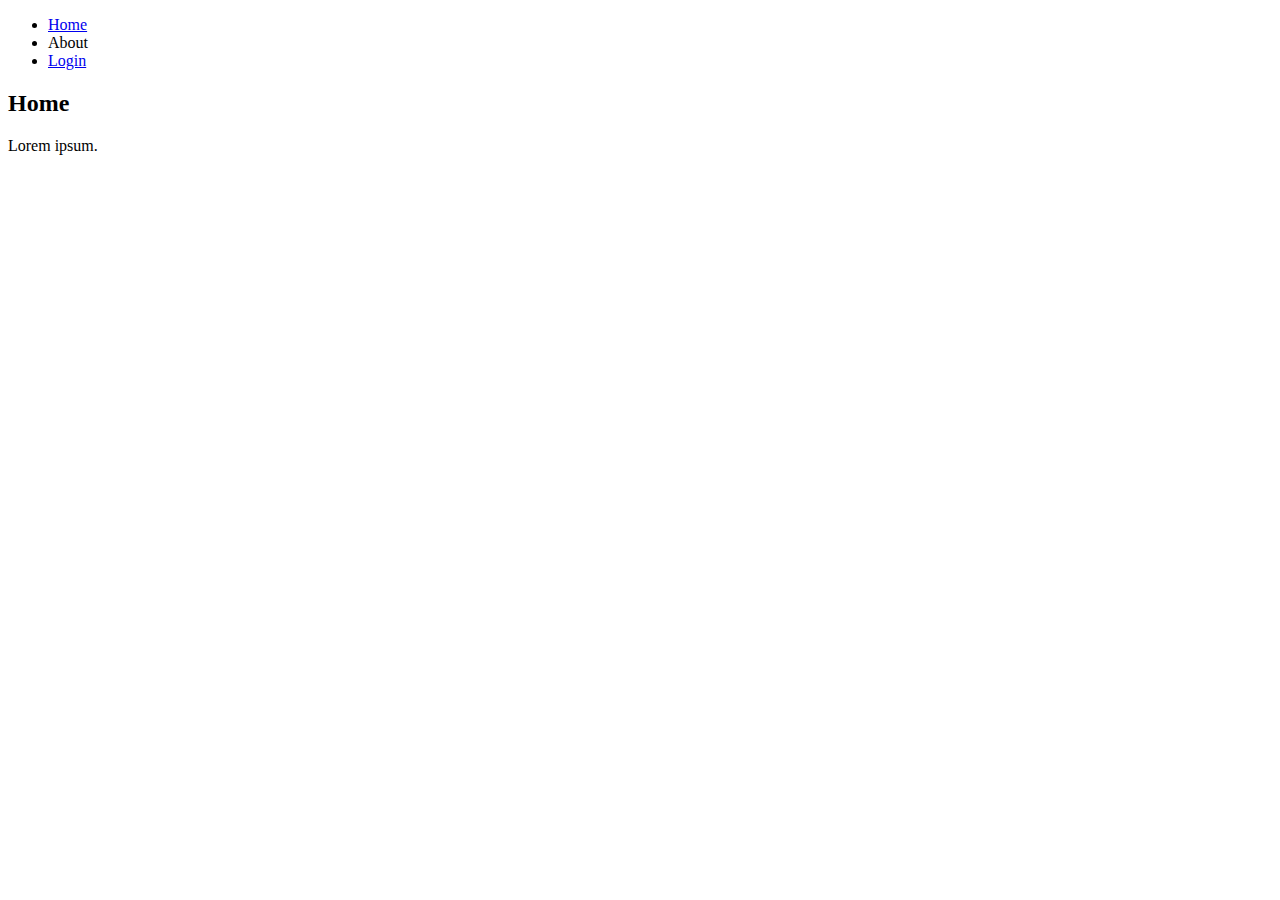
==== learning_css/index.html @ e6e042b2 "boilerplate for css example" ====
<!DOCTYPE html>
<html lang="en">
<head>
    <meta charset="UTF-8">
    <meta name="viewport" content="width=device-width, initial-scale=1.0">
    <meta http-equiv="X-UA-Compatible" content="ie=edge">
    <title>CSS</title>
</head>
<body>
    <header>
        <nav>
            <ul>
                <li><a href='index.html'>Home</a></li>
                <li>About</li>
                <li><a href='login.html'>Login</a></li>
            </ul>
        </nav>
    </header>
    <section>
        <h2>Home</h2>
        <p>Lorem ipsum.</p>
    </section>
</body>
</html>
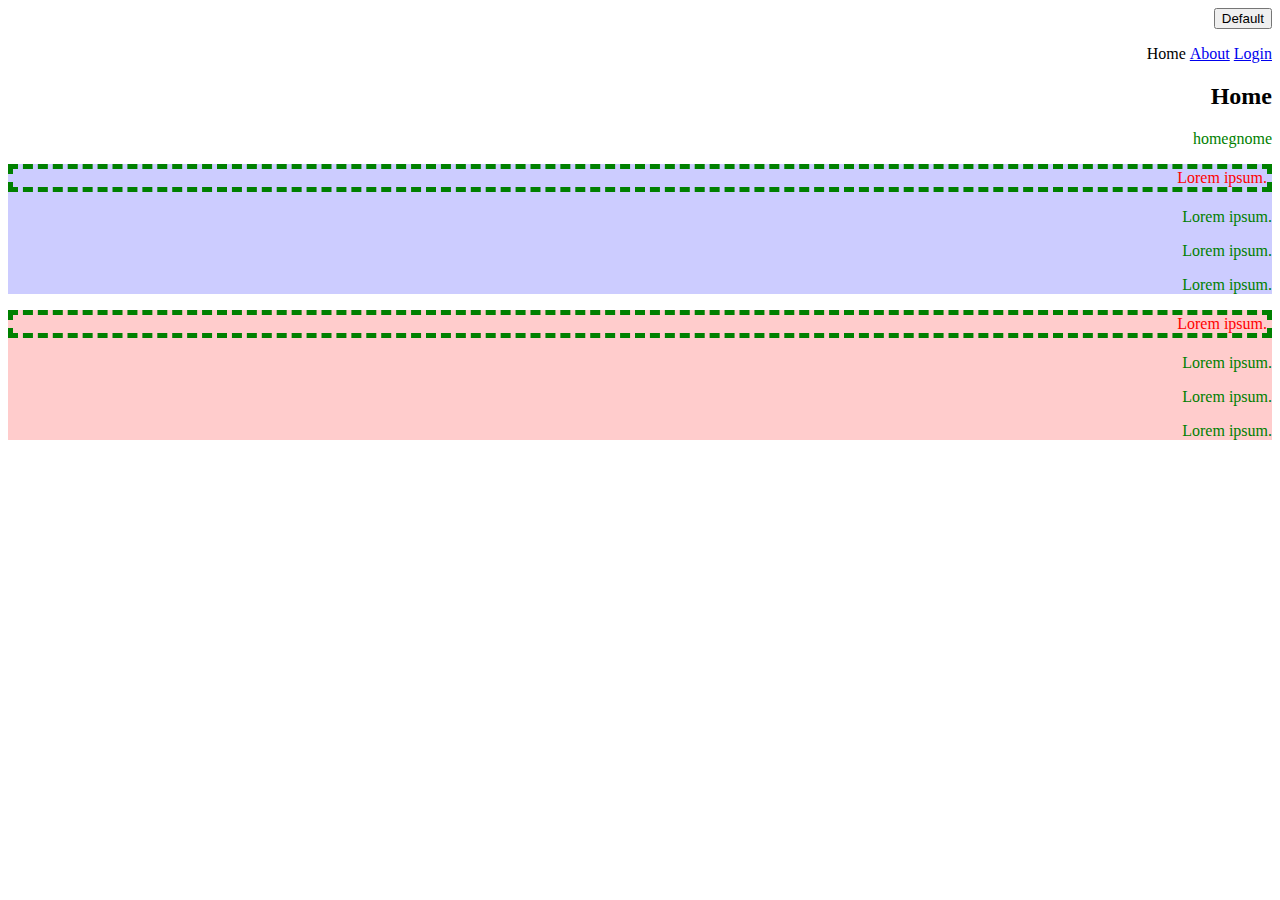
==== commit 6601302f: "css selector and specificity" ====
--- a/learning_css/index.html
+++ b/learning_css/index.html
@@ -1,24 +1,35 @@
 <!DOCTYPE html>
-<html lang="en">
+<html>
 <head>
-    <meta charset="UTF-8">
-    <meta name="viewport" content="width=device-width, initial-scale=1.0">
-    <meta http-equiv="X-UA-Compatible" content="ie=edge">
-    <title>CSS</title>
+	<link rel="stylesheet" type='text/css' href="style.css">
+	<title>My first website!</title>
 </head>
 <body>
-    <header>
-        <nav>
-            <ul>
-                <li><a href='index.html'>Home</a></li>
-                <li>About</li>
-                <li><a href='login.html'>Login</a></li>
-            </ul>
-        </nav>
-    </header>
-    <section>
-        <h2>Home</h2>
-        <p>Lorem ipsum.</p>
-    </section>
+	<button class="btn btn-primary">Default</button>
+	<header>
+		<nav>
+			<ul>
+				<li>Home</li>
+				<li><a href="about.html">About</a></li>
+				<li><a href="login.html">Login</a></li>
+			</ul>
+		</nav>
+	</header>
+	<section>
+		<h2>Home</h2>
+		<p>homegnome</p>
+		<div id='div1'>
+			<p class='webtext active'>Lorem ipsum.</p>
+			<p class='webtext'>Lorem ipsum.</p>
+			<p class='webtext'>Lorem ipsum.</p>
+			<p class='webtext'>Lorem ipsum.</p>
+		</div>
+		<div id='div2'>
+			<p class='webtext active'>Lorem ipsum.</p>
+			<p class='webtext'>Lorem ipsum.</p>
+			<p class='webtext'>Lorem ipsum.</p>
+			<p class='webtext'>Lorem ipsum.</p>
+		</div>
+	</section>
 </body>
 </html>--- a/learning_css/style.css
+++ b/learning_css/style.css
@@ -0,0 +1,44 @@
+* {
+    text-align: right;
+}
+
+body {
+    background-image: url('https://cdn1.medicalnewstoday.com/content/images/articles/322/322868/golden-retriever-puppy.jpg');
+    background-size: cover;
+}
+
+h2 + p:hover {
+    color: red;
+    text-align: center;
+    border: 5px solid rgba(255, 176, 170, 0.5);
+    cursor: pointer;
+}
+
+p {
+    color: pink;
+}
+
+p {
+    color: green;
+}
+
+li {
+    list-style: none;
+    display: inline;
+}
+
+.webtext:first-child {
+    border: 5px dashed green;
+}
+
+.active {
+    color: red;
+}
+
+#div1 {
+    background: rgba(0, 0, 255, 0.2);
+}
+
+#div2 {
+    background: rgba(255, 0, 0, 0.2);
+}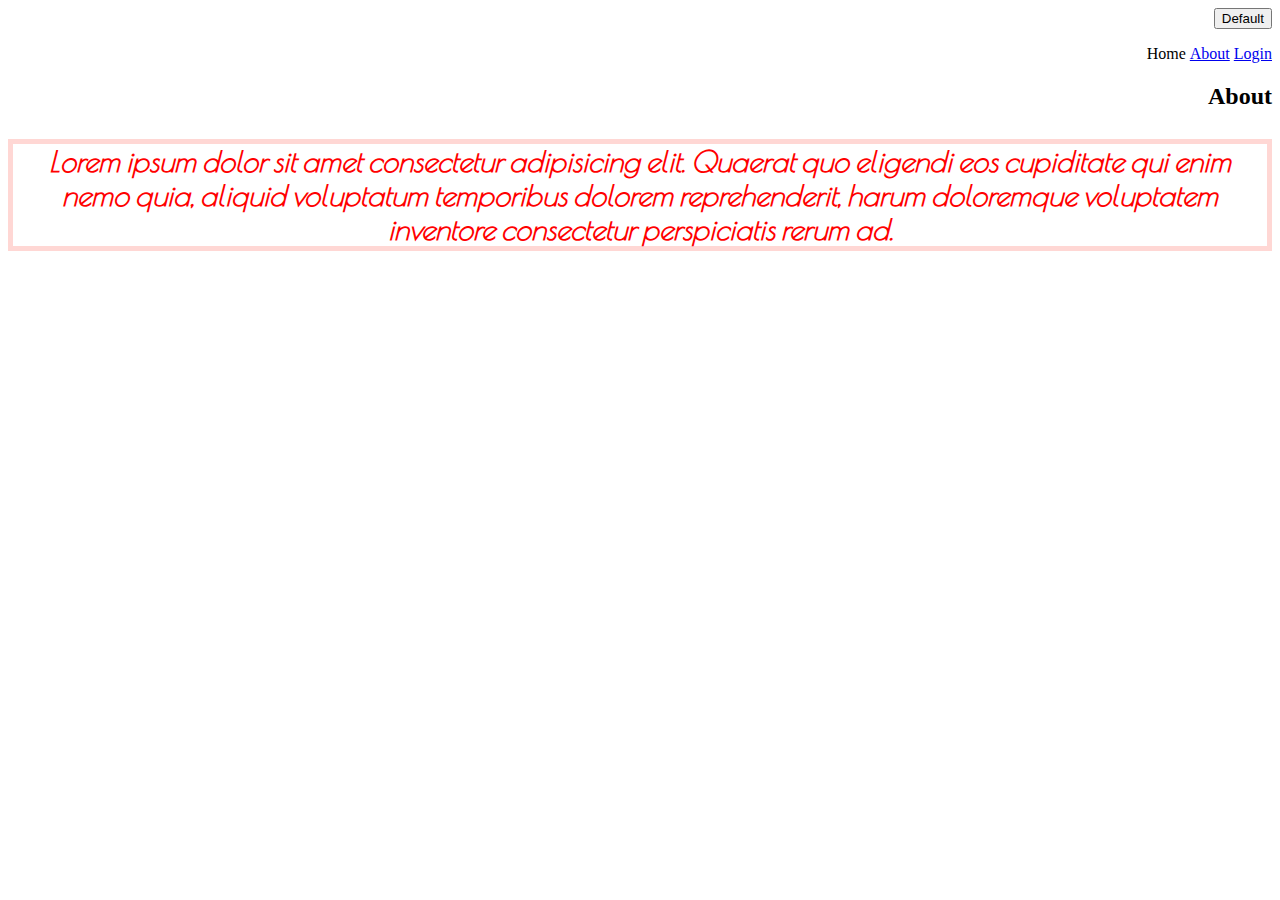
==== commit 830e34d8: "css text and fonts" ====
--- a/learning_css/index.html
+++ b/learning_css/index.html
@@ -2,6 +2,7 @@
 <html>
 <head>
 	<link rel="stylesheet" type='text/css' href="style.css">
+	<link href="https://fonts.googleapis.com/css?family=Poiret+One" rel="stylesheet">
 	<title>My first website!</title>
 </head>
 <body>
@@ -16,20 +17,8 @@
 		</nav>
 	</header>
 	<section>
-		<h2>Home</h2>
-		<p>homegnome</p>
-		<div id='div1'>
-			<p class='webtext active'>Lorem ipsum.</p>
-			<p class='webtext'>Lorem ipsum.</p>
-			<p class='webtext'>Lorem ipsum.</p>
-			<p class='webtext'>Lorem ipsum.</p>
-		</div>
-		<div id='div2'>
-			<p class='webtext active'>Lorem ipsum.</p>
-			<p class='webtext'>Lorem ipsum.</p>
-			<p class='webtext'>Lorem ipsum.</p>
-			<p class='webtext'>Lorem ipsum.</p>
-		</div>
+		<h2>About</h2>
+		<p>Lorem ipsum dolor sit amet consectetur adipisicing elit. Quaerat quo eligendi eos cupiditate qui enim nemo quia, aliquid voluptatum temporibus dolorem reprehenderit, harum doloremque voluptatem inventore consectetur perspiciatis rerum ad.</p>
 	</section>
 </body>
 </html>--- a/learning_css/style.css
+++ b/learning_css/style.css
@@ -7,7 +7,7 @@
     background-size: cover;
 }
 
-h2 + p:hover {
+h2 + p {
     color: red;
     text-align: center;
     border: 5px solid rgba(255, 176, 170, 0.5);
@@ -15,11 +15,11 @@
 }
 
 p {
-    color: pink;
-}
-
-p {
-    color: green;
+    line-height: 5 0px;
+    font-style: italic;
+    font-weight: bold;
+    font-size: 180%;
+    font-family: 'Poiret One', cursive;
 }
 
 li {
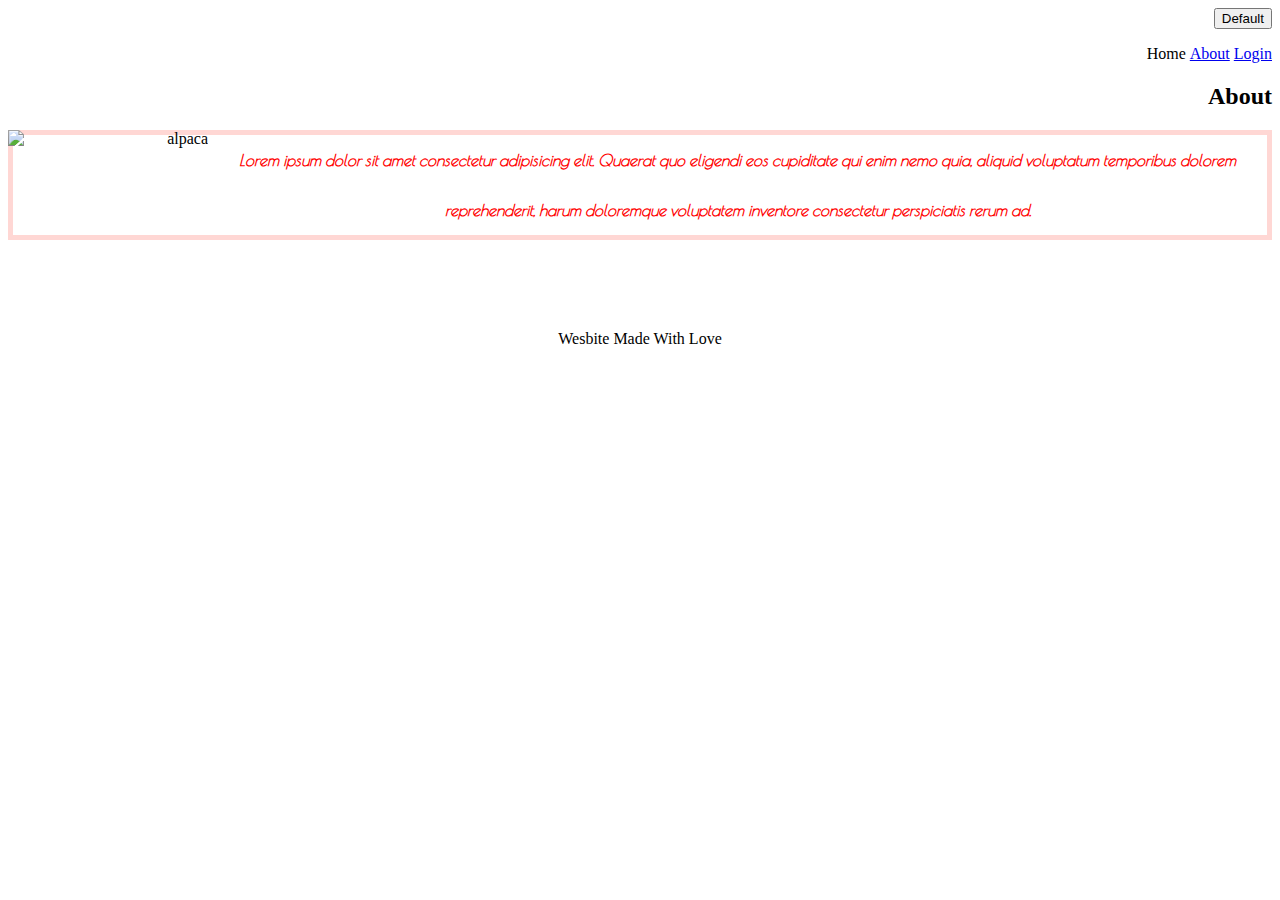
==== commit 4c60ba1d: "styling images in css" ====
--- a/learning_css/index.html
+++ b/learning_css/index.html
@@ -18,7 +18,9 @@
 	</header>
 	<section>
 		<h2>About</h2>
+		<img src='http://www.kiss1077.ca/wp-content/uploads/sites/30/2017/08/FluffyFace-copy.jpg' alt='alpaca' width='200px ' height='200px'>
 		<p>Lorem ipsum dolor sit amet consectetur adipisicing elit. Quaerat quo eligendi eos cupiditate qui enim nemo quia, aliquid voluptatum temporibus dolorem reprehenderit, harum doloremque voluptatem inventore consectetur perspiciatis rerum ad.</p>
 	</section>
+	<footer>Wesbite Made With Love</footer>
 </body>
 </html>--- a/learning_css/style.css
+++ b/learning_css/style.css
@@ -7,7 +7,7 @@
     background-size: cover;
 }
 
-h2 + p {
+p {
     color: red;
     text-align: center;
     border: 5px solid rgba(255, 176, 170, 0.5);
@@ -15,11 +15,20 @@
 }
 
 p {
-    line-height: 5 0px;
+    line-height: 50px;
     font-style: italic;
     font-weight: bold;
-    font-size: 180%;
+    font-size: 100%;
     font-family: 'Poiret One', cursive;
+}
+
+img {
+    float: left;
+}
+
+footer {
+    clear: both;
+    text-align: center;
 }
 
 li {
